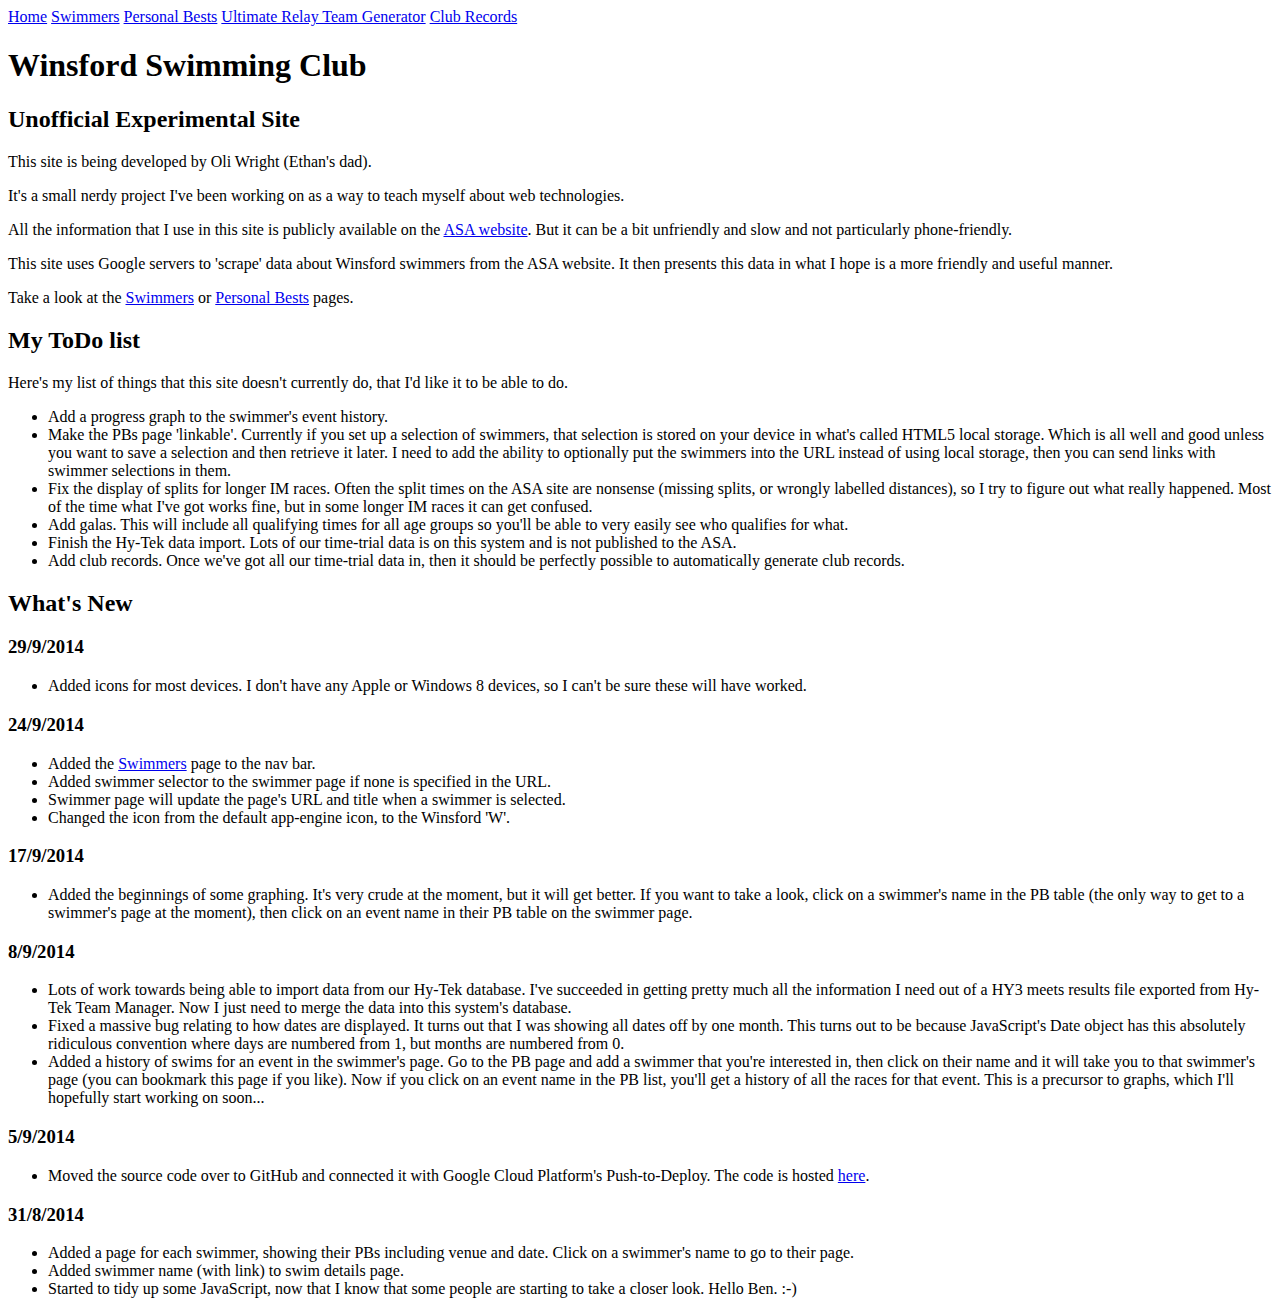
==== static/index.html @ 09ecb5ad "Switched to authomatic" ====
<!DOCTYPE html>
<html>

<head>
	<title>Winsford Swimming Club</title>
	<link rel="apple-touch-icon" sizes="57x57" href="/apple-touch-icon-57x57.png">
	<link rel="apple-touch-icon" sizes="114x114" href="/apple-touch-icon-114x114.png">
	<link rel="apple-touch-icon" sizes="72x72" href="/apple-touch-icon-72x72.png">
	<link rel="apple-touch-icon" sizes="144x144" href="/apple-touch-icon-144x144.png">
	<link rel="apple-touch-icon" sizes="60x60" href="/apple-touch-icon-60x60.png">
	<link rel="apple-touch-icon" sizes="120x120" href="/apple-touch-icon-120x120.png">
	<link rel="apple-touch-icon" sizes="76x76" href="/apple-touch-icon-76x76.png">
	<link rel="apple-touch-icon" sizes="152x152" href="/apple-touch-icon-152x152.png">
	<link rel="apple-touch-icon" sizes="180x180" href="/apple-touch-icon-180x180.png">
	<link rel="icon" type="image/png" href="/favicon-192x192.png" sizes="192x192">
	<link rel="icon" type="image/png" href="/favicon-160x160.png" sizes="160x160">
	<link rel="icon" type="image/png" href="/favicon-96x96.png" sizes="96x96">
	<link rel="icon" type="image/png" href="/favicon-16x16.png" sizes="16x16">
	<link rel="icon" type="image/png" href="/favicon-32x32.png" sizes="32x32">
	<meta name="msapplication-TileColor" content="#9f00a7">
	<meta name="msapplication-TileImage" content="/mstile-144x144.png">
	<link type="text/css" rel="stylesheet" href="stylesheets/main.css">
	<script type="text/javascript" src="events.js"></script>
	<script type="text/javascript" src="signin.js"></script>
</head>

<!-- Prevent phones and tablets from pretending to be higher resolution than they actually are -->
<meta name="viewport" content="width=device-width, initial-scale=1.0">

<body>
	<nav>
		<a href="index.html">Home</a>
		<a href="swimmer.html">Swimmers</a>
		<a href="personal_bests.html">Personal Bests</a>
		<a href="relay_team_generator.html">Ultimate Relay Team Generator</a>
		<a href="club_records.html">Club Records</a>
	</nav>
	<h1>Winsford Swimming Club</h1>
	<article class="SignIn" id="SignIn"></article>
	<article class="FirstOnPage">
		<h2>Unofficial Experimental Site</h2>
		<p>This site is being developed by Oli Wright (Ethan's dad).</p>
		<p>It's a small nerdy project I've been working on as a way to teach myself about web technologies.</p>
		<p>All the information that I use in this site is publicly available on the <a href="https://www.swimmingresults.org/">ASA website</a>. But it can be a bit unfriendly and slow and not particularly phone-friendly.</p>
		<p>This site uses Google servers to 'scrape' data about Winsford swimmers from the ASA website. It then presents this data in what I hope is a more friendly and useful manner.</p>
		<p>Take a look at the <a href="swimmer.html">Swimmers</a> or <a href="personal_bests.html">Personal Bests</a> pages.</p>
	</article>
	<article>
		<h2>My ToDo list</h2>
		<p>Here's my list of things that this site doesn't currently do, that I'd like it to be able to do.</p>
		<ul>
			<li>Add a progress graph to the swimmer's event history.</li>
			<li>Make the PBs page 'linkable'. Currently if you set up a selection of swimmers, that selection is stored on your device in what's called HTML5 local storage. Which is all well and good unless you want to save a selection and then retrieve it later. I need to add the ability to optionally put the swimmers into the URL instead of using local storage, then you can send links with swimmer selections in them.</li>
			<li>Fix the display of splits for longer IM races. Often the split times on the ASA site are nonsense (missing splits, or wrongly labelled distances), so I try to figure out what really happened. Most of the time what I've got works fine, but in some longer IM races it can get confused.</li>
			<li>Add galas. This will include all qualifying times for all age groups so you'll be able to very easily see who qualifies for what.</li>
			<li>Finish the Hy-Tek data import. Lots of our time-trial data is on this system and is not published to the ASA.</li>
			<li>Add club records. Once we've got all our time-trial data in, then it should be perfectly possible to automatically generate club records.</li>
		</ul>
	</article>
	<article>
		<h2>What's New</h2>
		<h3>29/9/2014</h3>
		<ul>
			<li>Added icons for most devices. I don't have any Apple or Windows 8 devices, so I can't be sure these will have worked.</li>
		</ul>
		<h3>24/9/2014</h3>
		<ul>
			<li>Added the <a href="swimmer.html">Swimmers</a> page to the nav bar.</li>
			<li>Added swimmer selector to the swimmer page if none is specified in the URL.</li>
			<li>Swimmer page will update the page's URL and title when a swimmer is selected.</li>
			<li>Changed the icon from the default app-engine icon, to the Winsford 'W'.</li>
		</ul>
		<h3>17/9/2014</h3>
		<ul>
			<li>Added the beginnings of some graphing. It's very crude at the moment, but it will get better. If you want to take a look, click on a swimmer's name in the PB table (the only way to get to a swimmer's page at the moment), then click on an event name in their PB table on the swimmer page.</li>
		</ul>
		<h3>8/9/2014</h3>
		<ul>
			<li>Lots of work towards being able to import data from our Hy-Tek database. I've succeeded in getting pretty much all the information I need out of a HY3 meets results file exported from Hy-Tek Team Manager. Now I just need to merge the data into this system's database.</li>
			<li>Fixed a massive bug relating to how dates are displayed. It turns out that I was showing all dates off by one month. This turns out to be because JavaScript's Date object has this absolutely ridiculous convention where days are numbered from 1, but months are numbered from 0.</li>
			<li>Added a history of swims for an event in the swimmer's page. Go to the PB page and add a swimmer that you're interested in, then click on their name and it will take you to that swimmer's page (you can bookmark this page if you like). Now if you click on an event name in the PB list, you'll get a history of all the races for that event. This is a precursor to graphs, which I'll hopefully start working on soon...</li>
		</ul>
		<h3>5/9/2014</h3>
		<ul>
			<li>Moved the source code over to GitHub and connected it with Google Cloud Platform's Push-to-Deploy. The code is hosted <a href="https://github.com/OliWright/WinsfordASC">here</a>.</li>
		</ul>
		<h3>31/8/2014</h3>
		<ul>
			<li>Added a page for each swimmer, showing their PBs including venue and date. Click on a swimmer's name to go to their page.</li>
			<li>Added swimmer name (with link) to swim details page.</li>
			<li>Started to tidy up some JavaScript, now that I know that some people are starting to take a closer look. Hello Ben. :-)</li>
		</ul>
	</article>
</body>

</html>
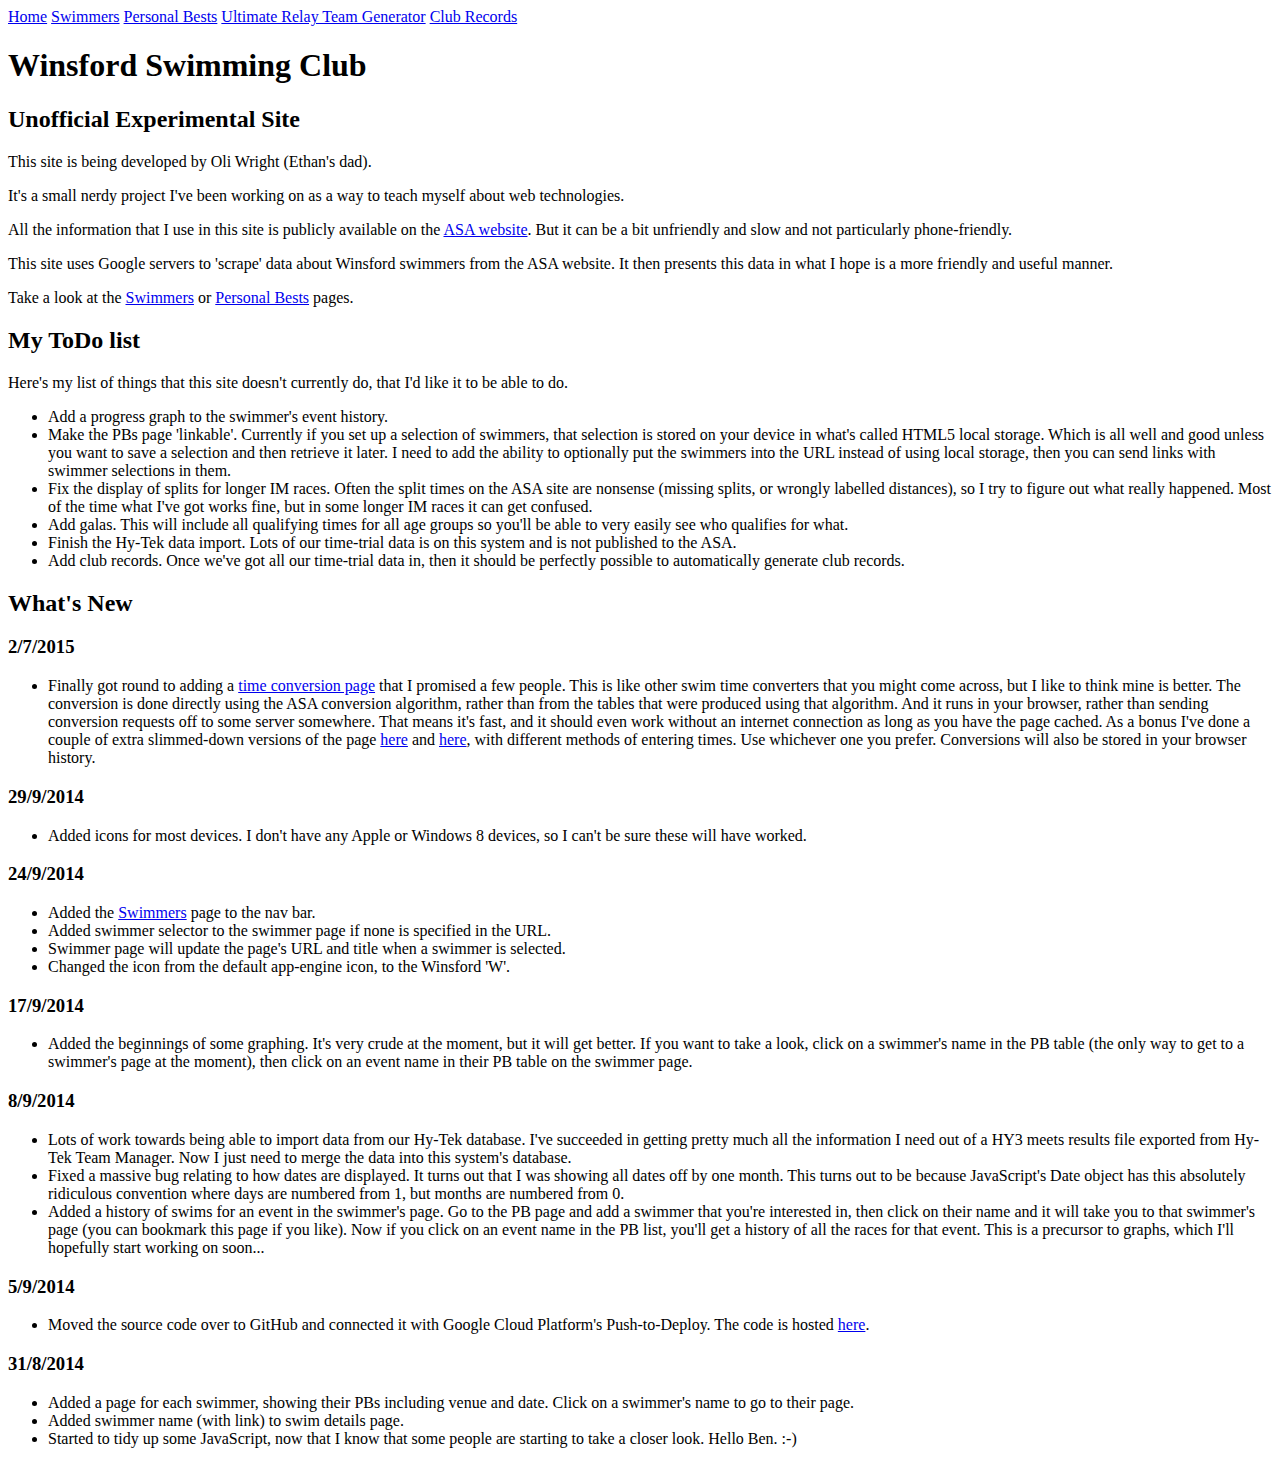
==== commit 0d25f753: "Updated main page" ====
--- a/static/index.html
+++ b/static/index.html
@@ -21,7 +21,7 @@
 	<meta name="msapplication-TileImage" content="/mstile-144x144.png">
 	<link type="text/css" rel="stylesheet" href="stylesheets/main.css">
 	<script type="text/javascript" src="events.js"></script>
-	<script type="text/javascript" src="signin.js"></script>
+	<!-- <script type="text/javascript" src="signin.js"></script> -->
 </head>
 
 <!-- Prevent phones and tablets from pretending to be higher resolution than they actually are -->
@@ -36,7 +36,6 @@
 		<a href="club_records.html">Club Records</a>
 	</nav>
 	<h1>Winsford Swimming Club</h1>
-	<article class="SignIn" id="SignIn"></article>
 	<article class="FirstOnPage">
 		<h2>Unofficial Experimental Site</h2>
 		<p>This site is being developed by Oli Wright (Ethan's dad).</p>
@@ -59,6 +58,10 @@
 	</article>
 	<article>
 		<h2>What's New</h2>
+		<h3>2/7/2015</h3>
+		<ul>
+			<li>Finally got round to adding a <a href="conversion.html">time conversion page</a> that I promised a few people. This is like other swim time converters that you might come across, but I like to think mine is better. The conversion is done directly using the ASA conversion algorithm, rather than from the tables that were produced using that algorithm. And it runs in your browser, rather than sending conversion requests off to some server somewhere. That means it's fast, and it should even work without an internet connection as long as you have the page cached. As a bonus I've done a couple of extra slimmed-down versions of the page <a href="conversion2.html">here</a> and <a href="conversion3.html">here</a>, with different methods of entering times. Use whichever one you prefer. Conversions will also be stored in your browser history.</li>
+		</ul>
 		<h3>29/9/2014</h3>
 		<ul>
 			<li>Added icons for most devices. I don't have any Apple or Windows 8 devices, so I can't be sure these will have worked.</li>
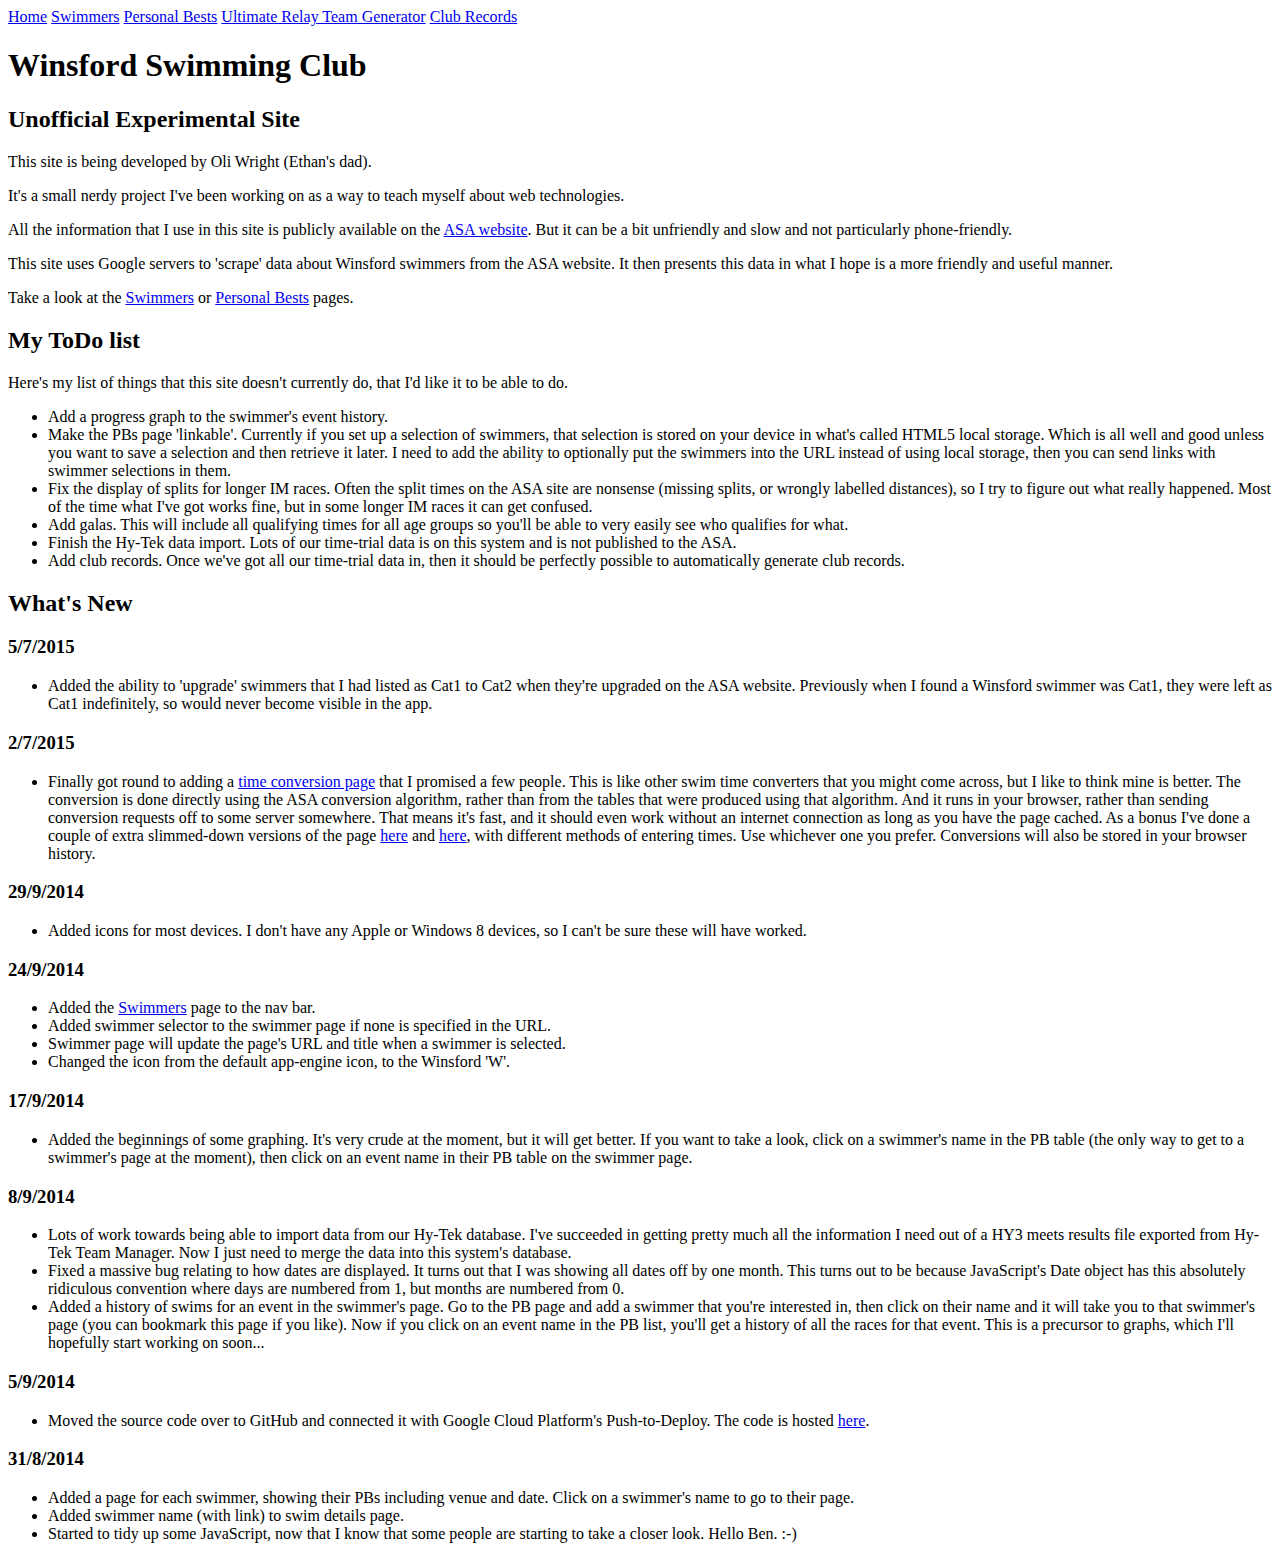
==== commit 17737324: "Cat1 to Cat2 upgrade" ====
--- a/static/index.html
+++ b/static/index.html
@@ -58,6 +58,10 @@
 	</article>
 	<article>
 		<h2>What's New</h2>
+		<h3>5/7/2015</h3>
+		<ul>
+			<li>Added the ability to 'upgrade' swimmers that I had listed as Cat1 to Cat2 when they're upgraded on the ASA website.  Previously when I found a Winsford swimmer was Cat1, they were left as Cat1 indefinitely, so would never become visible in the app.</li>
+		</ul>
 		<h3>2/7/2015</h3>
 		<ul>
 			<li>Finally got round to adding a <a href="conversion.html">time conversion page</a> that I promised a few people. This is like other swim time converters that you might come across, but I like to think mine is better. The conversion is done directly using the ASA conversion algorithm, rather than from the tables that were produced using that algorithm. And it runs in your browser, rather than sending conversion requests off to some server somewhere. That means it's fast, and it should even work without an internet connection as long as you have the page cached. As a bonus I've done a couple of extra slimmed-down versions of the page <a href="conversion2.html">here</a> and <a href="conversion3.html">here</a>, with different methods of entering times. Use whichever one you prefer. Conversions will also be stored in your browser history.</li>
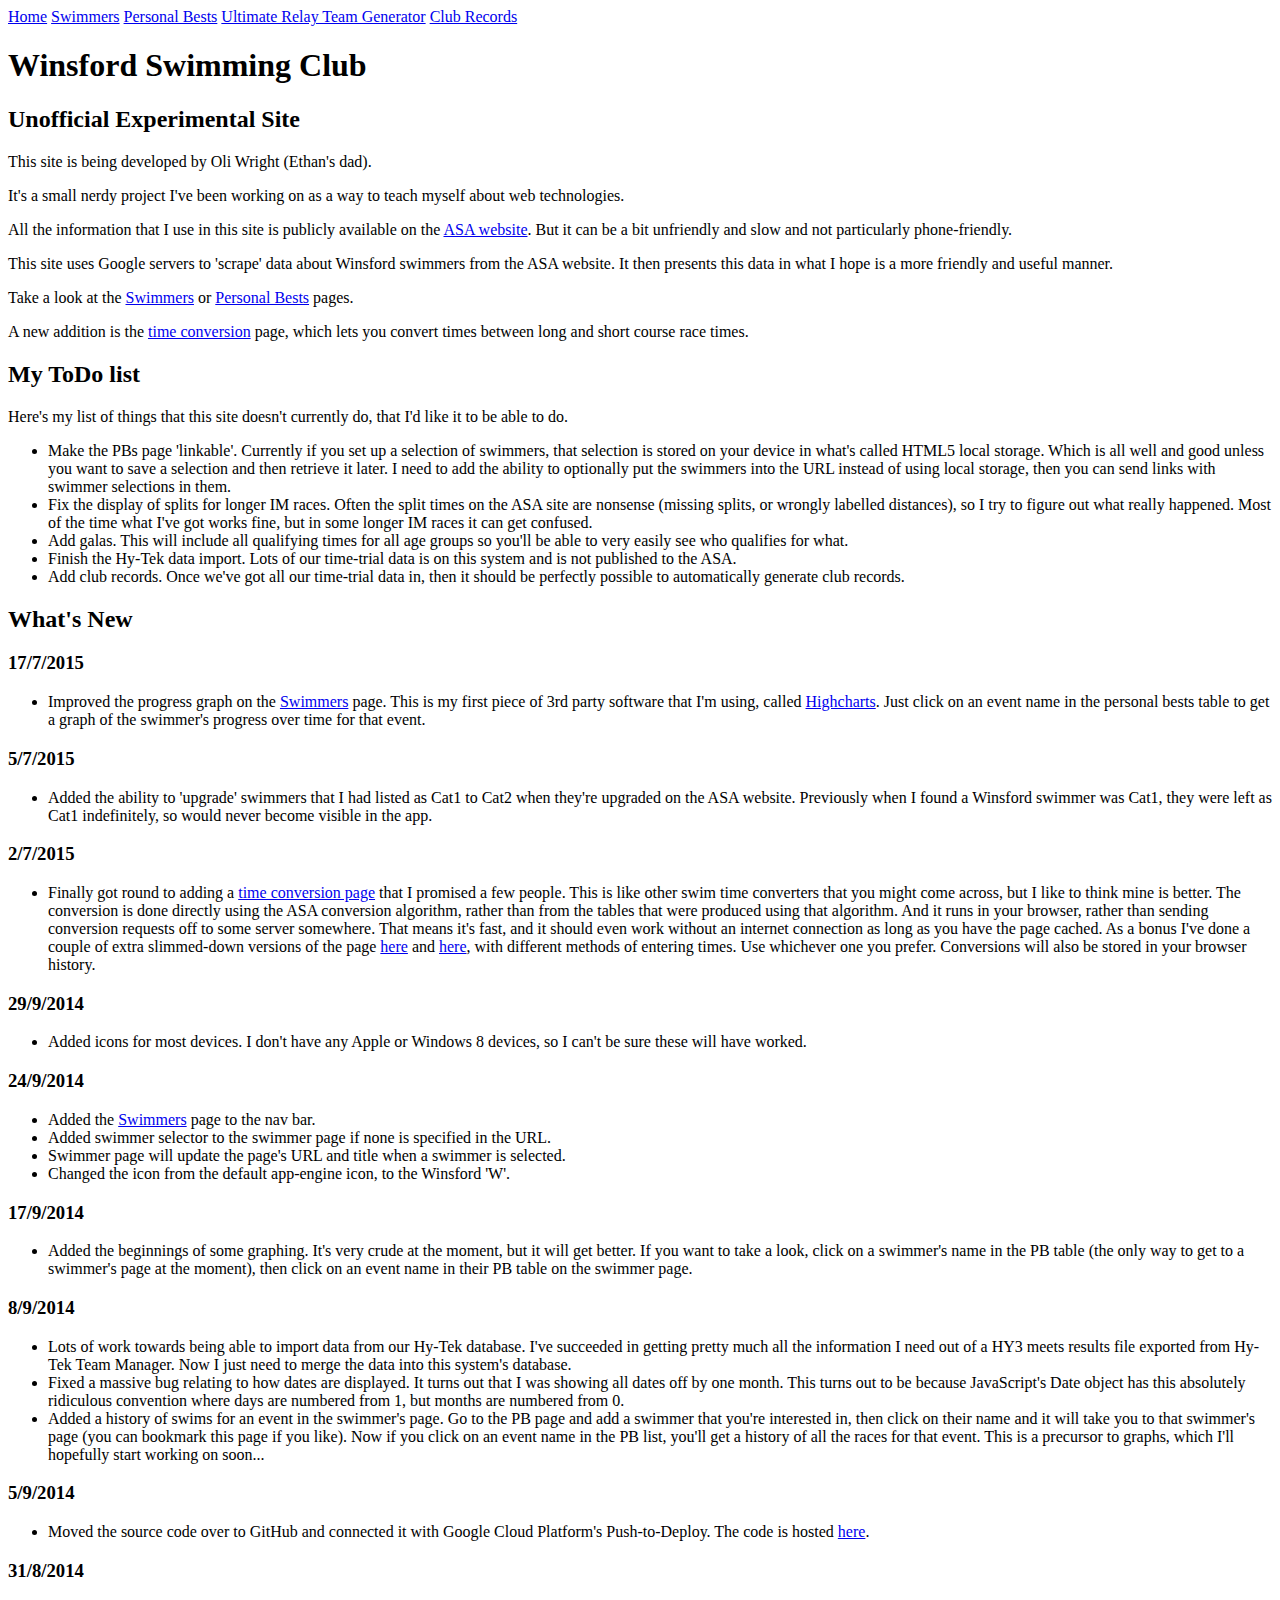
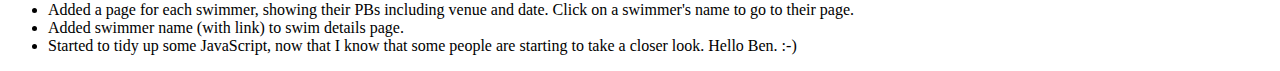
==== commit b21bf6b9: "Chart update" ====
--- a/static/index.html
+++ b/static/index.html
@@ -43,12 +43,12 @@
 		<p>All the information that I use in this site is publicly available on the <a href="https://www.swimmingresults.org/">ASA website</a>. But it can be a bit unfriendly and slow and not particularly phone-friendly.</p>
 		<p>This site uses Google servers to 'scrape' data about Winsford swimmers from the ASA website. It then presents this data in what I hope is a more friendly and useful manner.</p>
 		<p>Take a look at the <a href="swimmer.html">Swimmers</a> or <a href="personal_bests.html">Personal Bests</a> pages.</p>
+		<p>A new addition is the <a href="conversion.html">time conversion</a> page, which lets you convert times between long and short course race times.<p>
 	</article>
 	<article>
 		<h2>My ToDo list</h2>
 		<p>Here's my list of things that this site doesn't currently do, that I'd like it to be able to do.</p>
 		<ul>
-			<li>Add a progress graph to the swimmer's event history.</li>
 			<li>Make the PBs page 'linkable'. Currently if you set up a selection of swimmers, that selection is stored on your device in what's called HTML5 local storage. Which is all well and good unless you want to save a selection and then retrieve it later. I need to add the ability to optionally put the swimmers into the URL instead of using local storage, then you can send links with swimmer selections in them.</li>
 			<li>Fix the display of splits for longer IM races. Often the split times on the ASA site are nonsense (missing splits, or wrongly labelled distances), so I try to figure out what really happened. Most of the time what I've got works fine, but in some longer IM races it can get confused.</li>
 			<li>Add galas. This will include all qualifying times for all age groups so you'll be able to very easily see who qualifies for what.</li>
@@ -58,6 +58,10 @@
 	</article>
 	<article>
 		<h2>What's New</h2>
+		<h3>17/7/2015</h3>
+		<ul>
+			<li>Improved the progress graph on the <a href="swimmer.html">Swimmers</a> page.  This is my first piece of 3rd party software that I'm using, called <a href="http://www.highcharts.com/products/highcharts">Highcharts</a>.  Just click on an event name in the personal bests table to get a graph of the swimmer's progress over time for that event.</li>
+		</ul>
 		<h3>5/7/2015</h3>
 		<ul>
 			<li>Added the ability to 'upgrade' swimmers that I had listed as Cat1 to Cat2 when they're upgraded on the ASA website.  Previously when I found a Winsford swimmer was Cat1, they were left as Cat1 indefinitely, so would never become visible in the app.</li>
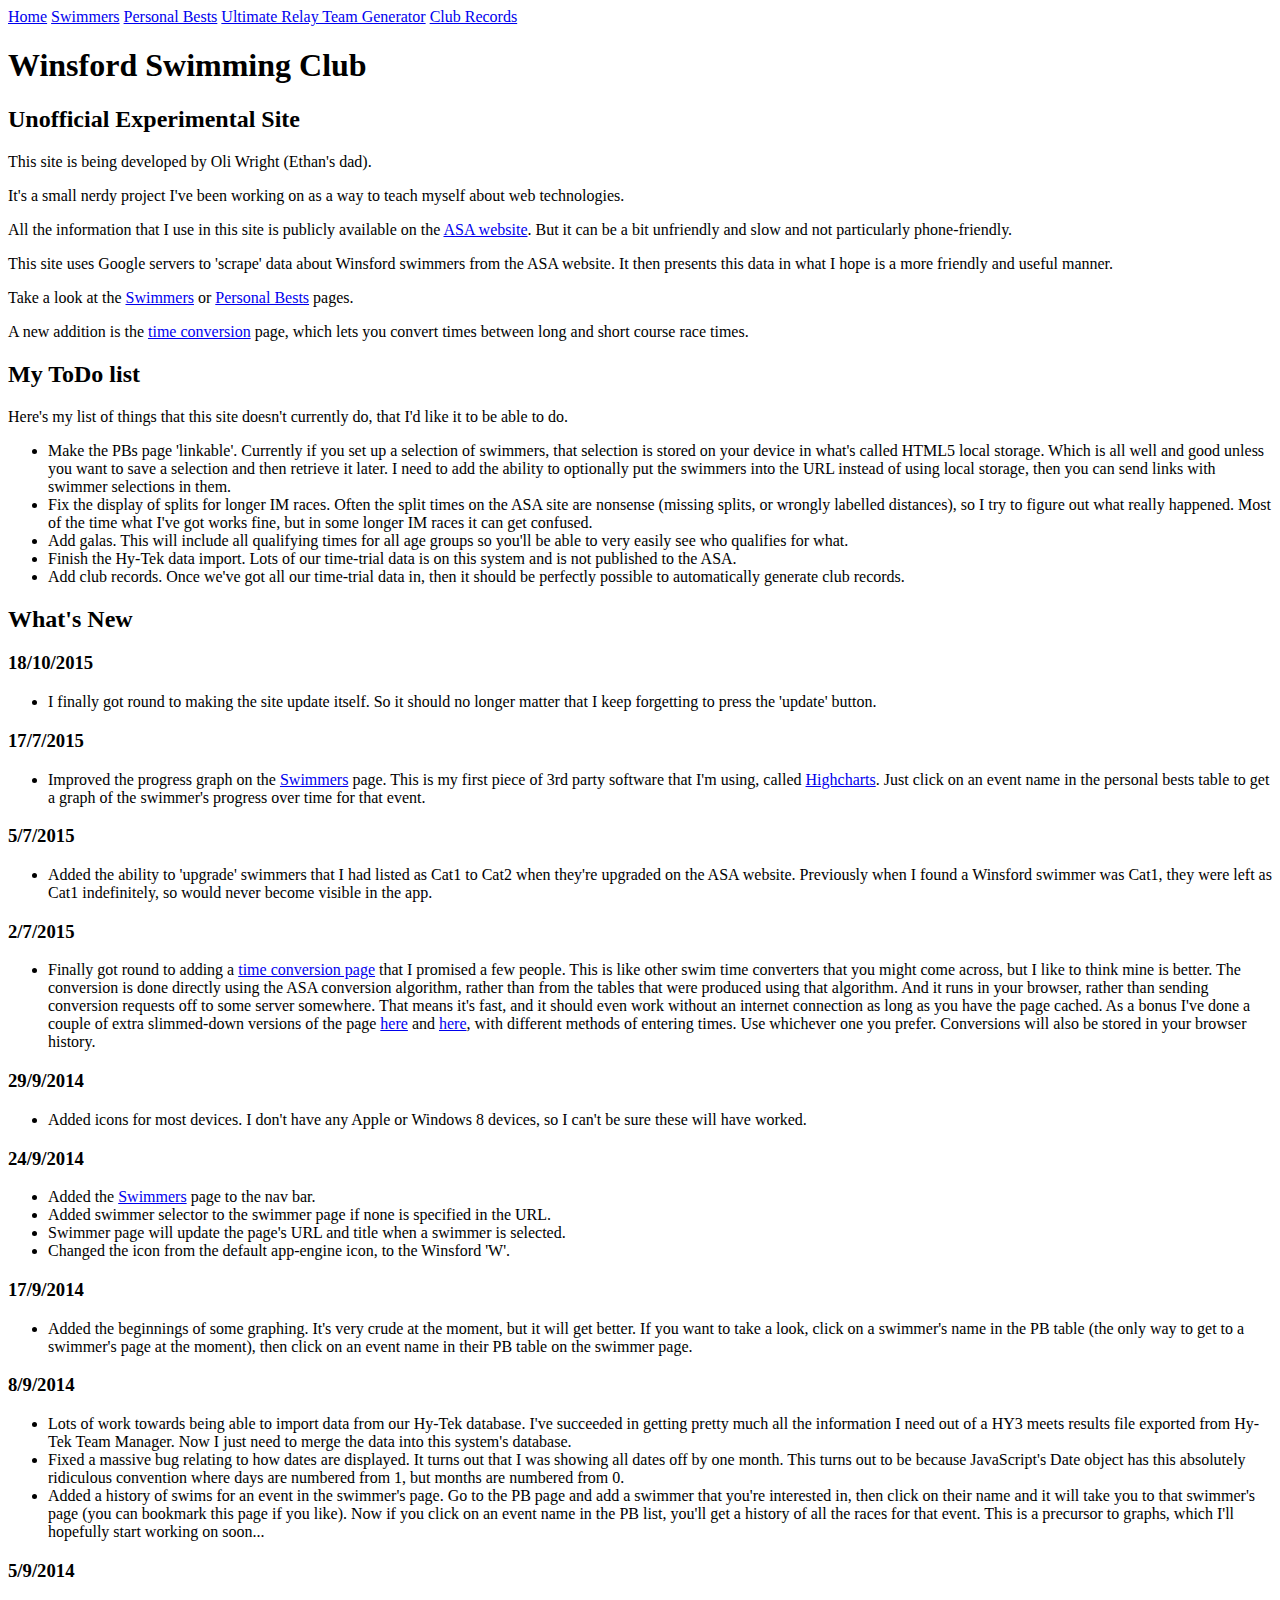
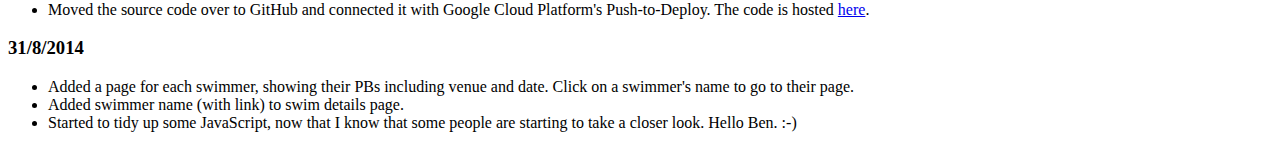
==== commit 0c8ccf93: "Updated index.html" ====
--- a/static/index.html
+++ b/static/index.html
@@ -35,6 +35,7 @@
 		<a href="relay_team_generator.html">Ultimate Relay Team Generator</a>
 		<a href="club_records.html">Club Records</a>
 	</nav>
+	<!-- <object width="25%" data="winsford orange logo with shadow.svg" type="image/svg+xml"></object> -->
 	<h1>Winsford Swimming Club</h1>
 	<article class="FirstOnPage">
 		<h2>Unofficial Experimental Site</h2>
@@ -58,6 +59,10 @@
 	</article>
 	<article>
 		<h2>What's New</h2>
+		<h3>18/10/2015</h3>
+		<ul>
+			<li>I finally got round to making the site update itself. So it should no longer matter that I keep forgetting to press the 'update' button.</li>
+		</ul>
 		<h3>17/7/2015</h3>
 		<ul>
 			<li>Improved the progress graph on the <a href="swimmer.html">Swimmers</a> page.  This is my first piece of 3rd party software that I'm using, called <a href="http://www.highcharts.com/products/highcharts">Highcharts</a>.  Just click on an event name in the personal bests table to get a graph of the swimmer's progress over time for that event.</li>
